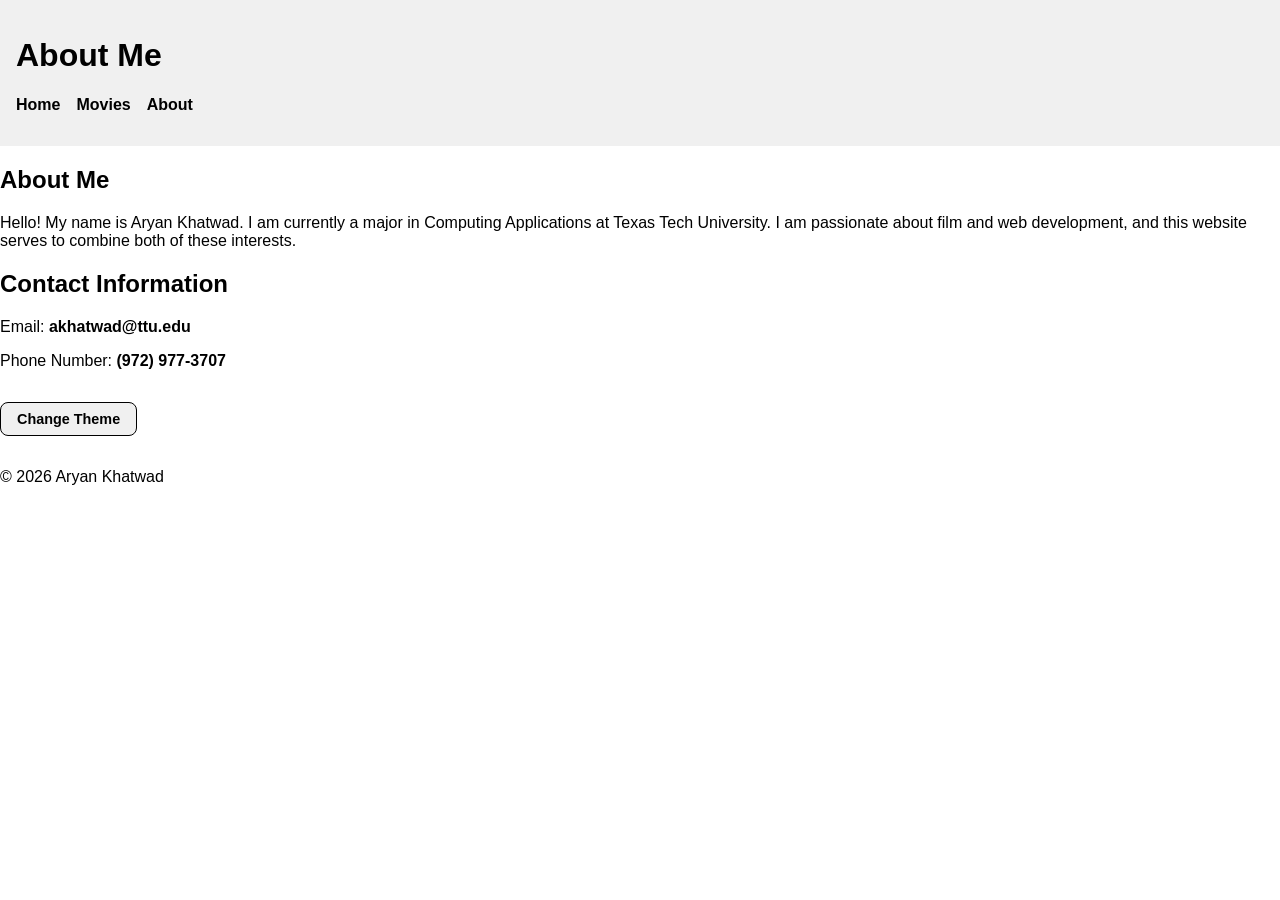
==== about.html @ 8e1c1b66 "Filled out index.html, about.html, README.md, and updated index.html and style.css" ====
<!DOCTYPE html>
<html lang="en">
<head>
  <meta charset="UTF-8">
  <meta name="viewport" content="width=device-width, initial-scale=1.0">
  <title>Favorite Movies - About</title>
  <link rel="stylesheet" href="style.css">
</head>
<body>
  <input type="checkbox" id="theme-toggle">
  <div class="page-wrapper">
  <header>
    <h1>About Me</h1>
    <nav>
      <ul>
        <li><a href="index.html">Home</a></li>
        <li><a href="movies.html">Movies</a></li>
        <li><a href="about.html">About</a></li>
      </ul>
    </nav>
  </header>
  <main>
    <section>
      <h2>About Me</h2>
      <p>Hello! My name is Aryan Khatwad. I am currently a major in Computing Applications at Texas Tech University.
        I am passionate about film and web development, and this website serves to combine both of these interests.</p>
    </section>
    <section>
      <h2>Contact Information</h2>
      <p>Email: <strong>akhatwad@ttu.edu</strong></p>
      <p>Phone Number: <strong>(972) 977-3707</strong></p>
    </section>
    <label for="theme-toggle" class="theme-button">Change Theme</label>
  </main>
  <footer>
    <p>&copy; 2026 Aryan Khatwad</p>
  </footer>
  </div>
</body>
</html>
---- style.css ----
:root {
  --bg: #ffffff;
  --text: #000000;
  --header-bg: #f0f0f0;
}

#theme-toggle:checked ~ .page-wrapper {
  --bg: #121212;
  --text: #f5f5f5;
  --header-bg: #1e1e1e;
}

body {
  margin: 0;
  font-family: Arial, sans-serif;
}

.page-wrapper {
  background: var(--bg);
  color: var(--text);
  min-height: 100vh;
  transition: background 0.3s ease, color 0.3s ease;
}

header {
  background: var(--header-bg);
  padding: 1rem;
  transition: background 0.3s ease;
}

nav ul {
  list-style: none;
  padding: 0;
  display: flex;
  gap: 1rem;
}

nav a {
  color: var(--text);
  text-decoration: none;
  font-weight: bold;
}

.toggle-label {
  cursor: pointer;
  font-size: 0.9rem;
  background: var(--header-bg);
  padding: 0.5rem 1rem;
  border-radius: 8px;
  display: inline-block;
  margin-left: 1rem;
  border: 1px solid var(--text);
  transition: background 0.3s ease, color 0.3s ease;
}

#theme-toggle {
  display: none;
}

.theme-button {
  cursor: pointer;
  background: var(--header-bg);
  color: var(--text);
  padding: 0.5rem 1rem;
  border: 1px solid var(--text);
  border-radius: 8px;
  font-size: 0.9rem;
  font-weight: bold;
  display: inline-block;
  margin: 1rem 0;
  transition: background 0.3s ease, color 0.3s ease;
}
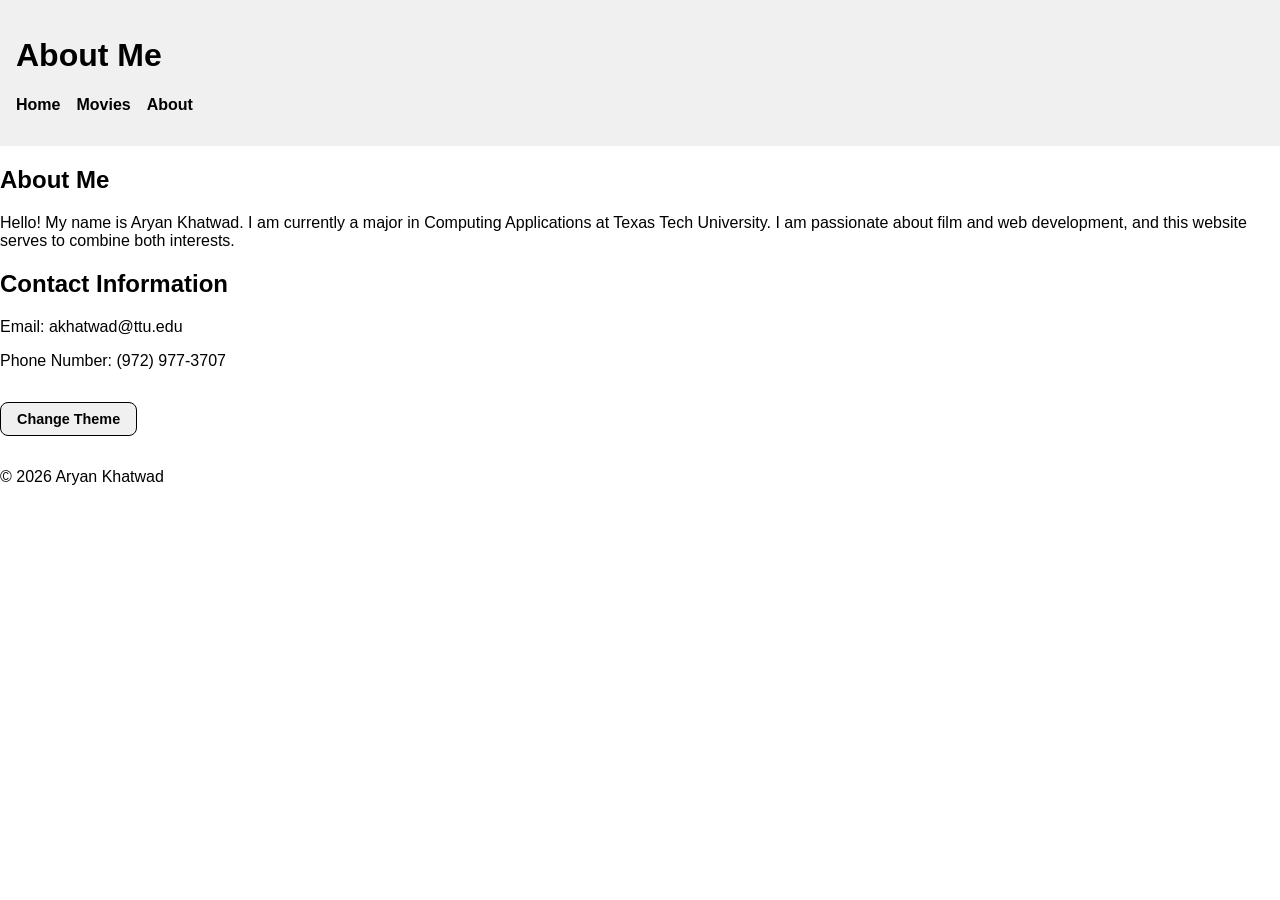
==== commit 9c7fb4a9: "Made revisions to all HTML pages to polish the site" ====
--- a/about.html
+++ b/about.html
@@ -23,14 +23,14 @@
     <section>
       <h2>About Me</h2>
       <p>Hello! My name is Aryan Khatwad. I am currently a major in Computing Applications at Texas Tech University.
-        I am passionate about film and web development, and this website serves to combine both of these interests.</p>
+        I am passionate about film and web development, and this website serves to combine both interests.</p>
     </section>
     <section>
       <h2>Contact Information</h2>
-      <p>Email: <strong>akhatwad@ttu.edu</strong></p>
-      <p>Phone Number: <strong>(972) 977-3707</strong></p>
+      <p>Email: akhatwad@ttu.edu</p>
+      <p>Phone Number: (972) 977-3707</p>
     </section>
-    <label for="theme-toggle" class="theme-button">Change Theme</label>
+    <label for="theme-toggle" class="theme-button"><strong>Change Theme</strong></label>
   </main>
   <footer>
     <p>&copy; 2026 Aryan Khatwad</p>
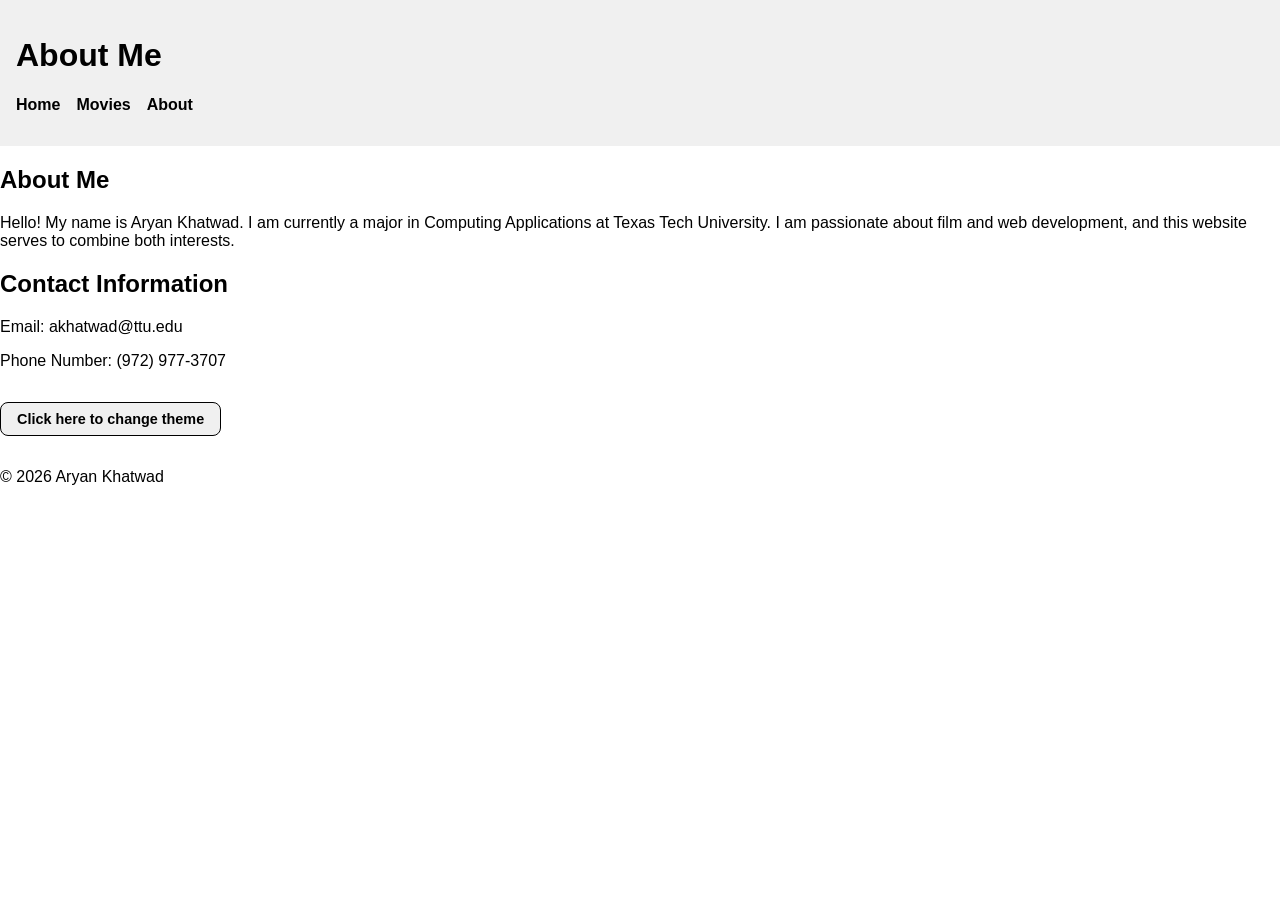
==== commit 27780900: "Made it easier for audience to interact with theme feature" ====
--- a/about.html
+++ b/about.html
@@ -30,7 +30,7 @@
       <p>Email: akhatwad@ttu.edu</p>
       <p>Phone Number: (972) 977-3707</p>
     </section>
-    <label for="theme-toggle" class="theme-button"><strong>Change Theme</strong></label>
+    <label for="theme-toggle" class="theme-button"><strong>Click here to change theme</strong></label>
   </main>
   <footer>
     <p>&copy; 2026 Aryan Khatwad</p>
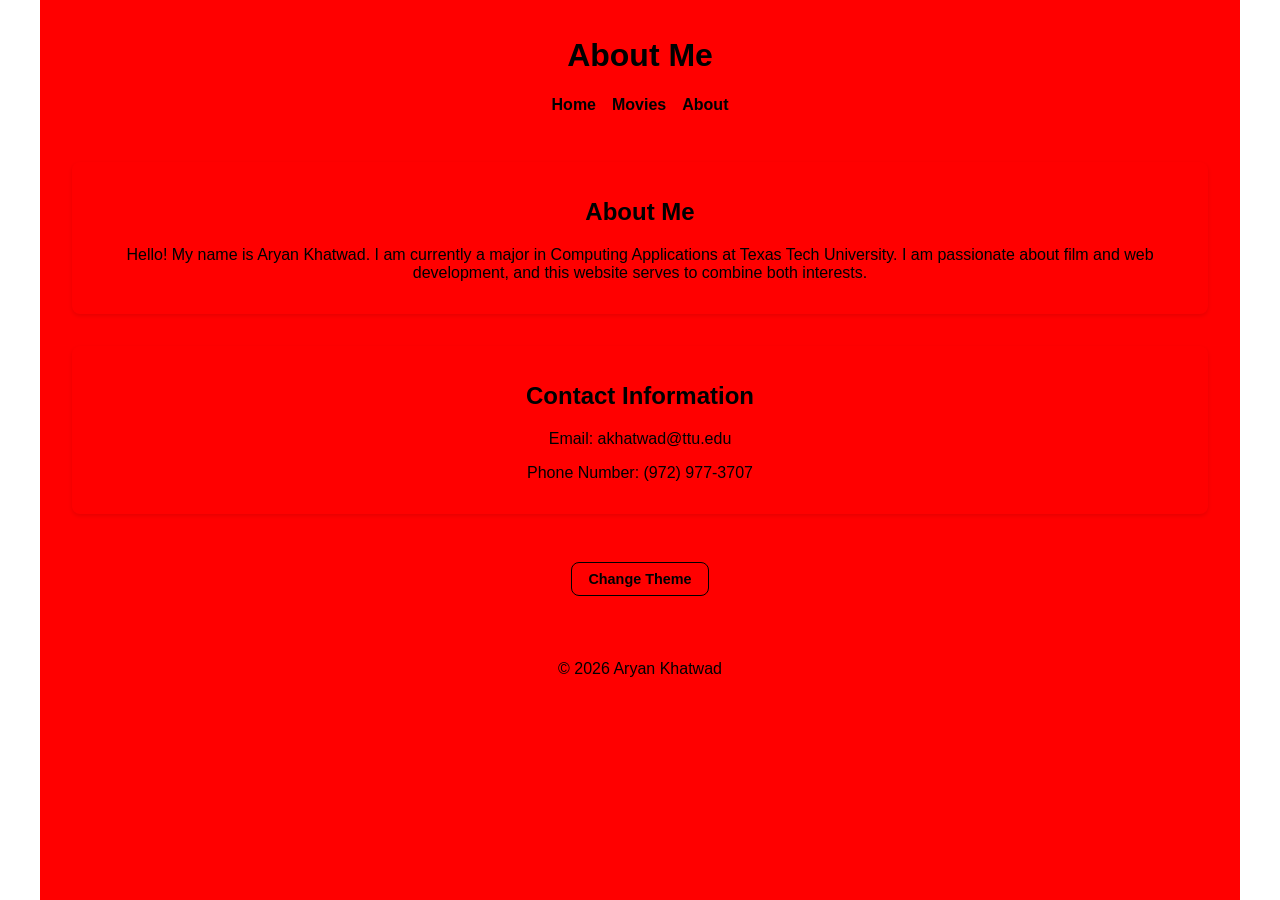
==== commit 0ae29f79: "Completed Project 02; Final MVP" ====
--- a/about.html
+++ b/about.html
@@ -30,7 +30,7 @@
       <p>Email: akhatwad@ttu.edu</p>
       <p>Phone Number: (972) 977-3707</p>
     </section>
-    <label for="theme-toggle" class="theme-button"><strong>Click here to change theme</strong></label>
+    <label for="theme-toggle" class="theme-button"><strong>Change Theme</strong></label>
   </main>
   <footer>
     <p>&copy; 2026 Aryan Khatwad</p>
--- a/style.css
+++ b/style.css
@@ -1,46 +1,48 @@
 :root {
-  --bg: #ffffff;
+  --bg: #ff0000;
   --text: #000000;
-  --header-bg: #f0f0f0;
+  --header-bg: #ff0000;
 }
-
 #theme-toggle:checked ~ .page-wrapper {
-  --bg: #121212;
+  --bg: #ff0000;
   --text: #f5f5f5;
-  --header-bg: #1e1e1e;
+  --header-bg: #ff0000;
 }
-
+* {
+  box-sizing: border-box;
+}
 body {
   margin: 0;
-  font-family: Arial, sans-serif;
+  font-family: bebas neue, sans-serif;
 }
-
 .page-wrapper {
   background: var(--bg);
   color: var(--text);
   min-height: 100vh;
   transition: background 0.3s ease, color 0.3s ease;
+  max-width: 1200px;
+  width: 100%;
+  margin: 0 auto;
+  padding: 0 1rem;
 }
-
 header {
   background: var(--header-bg);
   padding: 1rem;
   transition: background 0.3s ease;
 }
-
 nav ul {
   list-style: none;
   padding: 0;
   display: flex;
   gap: 1rem;
+  justify-content: center;
+  flex-wrap: wrap;
 }
-
 nav a {
   color: var(--text);
   text-decoration: none;
   font-weight: bold;
 }
-
 .toggle-label {
   cursor: pointer;
   font-size: 0.9rem;
@@ -52,11 +54,9 @@
   border: 1px solid var(--text);
   transition: background 0.3s ease, color 0.3s ease;
 }
-
 #theme-toggle {
   display: none;
 }
-
 .theme-button {
   cursor: pointer;
   background: var(--header-bg);
@@ -69,4 +69,64 @@
   display: inline-block;
   margin: 1rem 0;
   transition: background 0.3s ease, color 0.3s ease;
+}
+.movie-list {
+  display: grid;
+  grid-template-columns: repeat(auto-fit, minmax(200px, 1fr));
+  gap: 2rem;
+  padding: 1rem;
+}
+.movie {
+  text-align: center;
+}
+.movie img {
+  width: 200px;
+  height: 300px;
+  object-fit: cover;
+  border-radius: 8px;
+}
+main {
+  padding: 1rem;
+}
+main section {
+  margin-bottom: 2rem;
+  padding: 1rem;
+  border-radius: 8px;
+  box-shadow: 0 2px 4px rgba(0, 0, 0, 0.1);
+  background: var(--header-bg);
+}
+header {
+  text-align: center;
+}
+main {
+  text-align: center;
+}
+footer {
+  text-align: center;
+  padding: 1rem;
+  background: var(--header-bg);
+}
+img {
+  max-width: 100%;
+  height: auto;
+}
+@media (max-width: 600px) {
+  .movie-list {
+    grid-template-columns: 1fr;
+  }
+}
+iframe {
+  width: 100%;
+  height: 315px;
+  border: none;
+  border-radius: 8px;
+}
+blockquote {
+  font-style: italic;
+  font-size: 1.2rem;
+  margin: 1rem 0;
+  padding: 1rem;
+  border-left: 4px solid var(--text);
+  background: var(--header-bg);
+  max-width: 600px;
 }
